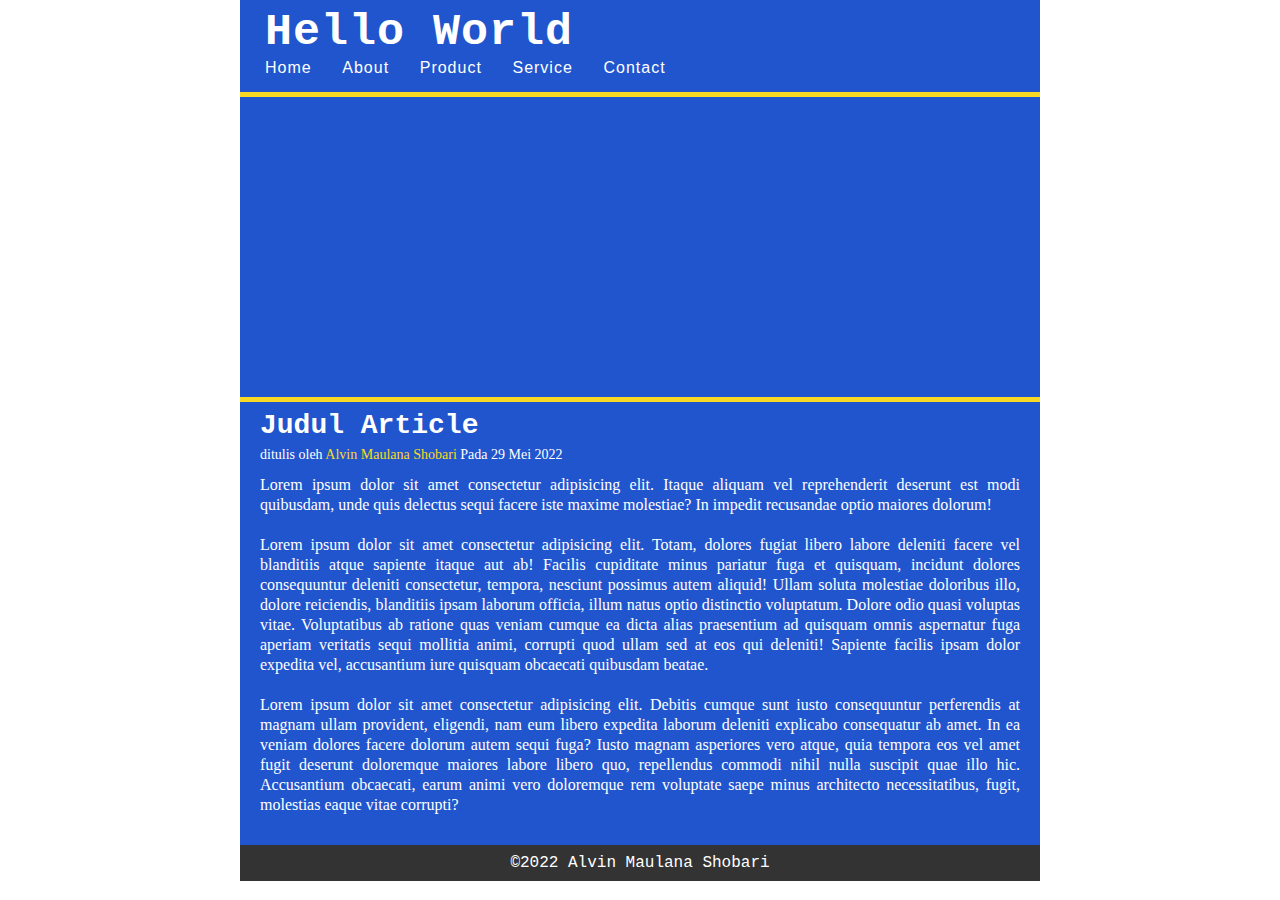
==== index.html @ d7143b66 "membuat website sederhana" ====
<!DOCTYPE html>
<html lang="en">

<head>
    <meta charset="UTF-8">
    <meta http-equiv="X-UA-Compatible" content="IE=edge">
    <meta name="viewport" content="width=device-width, initial-scale=1.0">
    <title>Latihan Margin</title>
    <link rel="stylesheet" href="reset.css">
    <link rel="stylesheet" href="latihan.css">
</head>

<body>
    <div class="container">
        <div class="header">
            <h1 class="judul">Hello World</h1>
            <ul>
                <li><a href="#">Home</a></li>
                <li><a href="#">About</a></li>
                <li><a href="#">Product</a></li>
                <li><a href="#">Service</a></li>
                <li><a href="#">Contact</a></li>
            </ul>
        </div>
        <div class="hero">
            <!-- <h1>Hello</h1> -->
        </div>
        <div class="content">
            <h2>Judul Article</h2>
            <p class="penulis">ditulis oleh
                <a href="#">Alvin Maulana Shobari</a>
                Pada 29 Mei 2022
            </p>
            <p>Lorem ipsum dolor sit amet consectetur adipisicing elit. Itaque aliquam vel reprehenderit deserunt est
                modi quibusdam, unde quis delectus sequi facere iste maxime molestiae? In impedit recusandae optio
                maiores dolorum!</p>
            <p>Lorem ipsum dolor sit amet consectetur adipisicing elit. Totam, dolores fugiat libero labore deleniti
                facere vel blanditiis atque sapiente itaque aut ab! Facilis cupiditate minus pariatur fuga et quisquam,
                incidunt dolores consequuntur deleniti consectetur, tempora, nesciunt possimus autem aliquid! Ullam
                soluta molestiae doloribus illo, dolore reiciendis, blanditiis ipsam laborum officia, illum natus optio
                distinctio voluptatum. Dolore odio quasi voluptas vitae. Voluptatibus ab ratione quas veniam cumque ea
                dicta alias praesentium ad quisquam omnis aspernatur fuga aperiam veritatis sequi mollitia animi,
                corrupti quod ullam sed at eos qui deleniti! Sapiente facilis ipsam dolor expedita vel, accusantium iure
                quisquam obcaecati quibusdam beatae.</p>
            <p>Lorem ipsum dolor sit amet consectetur adipisicing elit. Debitis cumque sunt iusto consequuntur
                perferendis at magnam ullam provident, eligendi, nam eum libero expedita laborum deleniti explicabo
                consequatur ab amet. In ea veniam dolores facere dolorum autem sequi fuga? Iusto magnam asperiores vero
                atque, quia tempora eos vel amet fugit deserunt doloremque maiores labore libero quo, repellendus
                commodi nihil nulla suscipit quae illo hic. Accusantium obcaecati, earum animi vero doloremque rem
                voluptate saepe minus architecto necessitatibus, fugit, molestias eaque vitae corrupti?</p>
        </div>
        <div class="footer">
            <p class="copy">&copy2022 <b>Alvin Maulana Shobari</b></p>
        </div>
    </div>

</body>

</html>
---- latihan.css ----
.container {
    margin: auto;
    width: 800px;
    background-color: #2155CD;
    font-family: 'Courier New', Courier;
    color: #fff;
}

.header {
    padding: 10px 5px 15px;
    letter-spacing: 1px;
}
.header .judul {
    padding-left: 20px;
    font-size: 45px;
    font-weight: bold;
}

.header ul li a {
    padding-left: 20px;
    color: #fff;
    text-decoration: none;
    font-family: Arial, Helvetica;
}

.header ul li {
    display: inline-block;
    margin: 5px 0px 0px 0px;
}

.header a:hover {
    font-size: 20px;
    background-color: #F66B0E;
    padding: 10px;
    border-radius: 50%;
    border-right: 5px solid white;
}

body {
    background-image: url(https://www.toptal.com/designers/subtlepatterns/uploads/moroccan-flower.png);

}

.hero {
    height: 280px;
    background-image: url(https://images.unsplash.com/photo-1496181133206-80ce9b88a853?ixlib=rb-1.2.1&ixid=MnwxMjA3fDB8MHxzZWFyY2h8Mnx8Y29tcHV0ZXJ8ZW58MHx8MHx8&auto=format&fit=crop&w=500&q=60);
    background-size: cover;
    background-position: 0px -130px;
    padding: 10px 0px;
    border-top: 5px solid #F9D923;
    border-bottom: 5px solid #F9D923;
}

.content {
    padding: 10px 0px 10px 20px;
}

.content h2 {
    font-size: 28px;
    font-weight: bold;
}

.content .penulis {
    margin: 5px 0px 0px 0px;
    font-size: 14px;
}

.content .penulis a {
    text-decoration: none;
    color: #F9D923;
}

.content .penulis a:hover{
    color: #2155CD;
    font-size: 20px;
    background-color: white;
    padding: 10px;
    border-radius: 50%;
    border-right: 5px solid #F66B0E;
}

.content p {
    font-family: 'Times New Roman', Times, serif;
    padding-right: 20px;
    margin-top: 10px;
    margin-bottom: 20px;
    text-align: justify;
    font-size: 16px;
    line-height: 20px;
}

.footer {
    background-color: #333;
    text-align: center;
    padding: 10px;
}
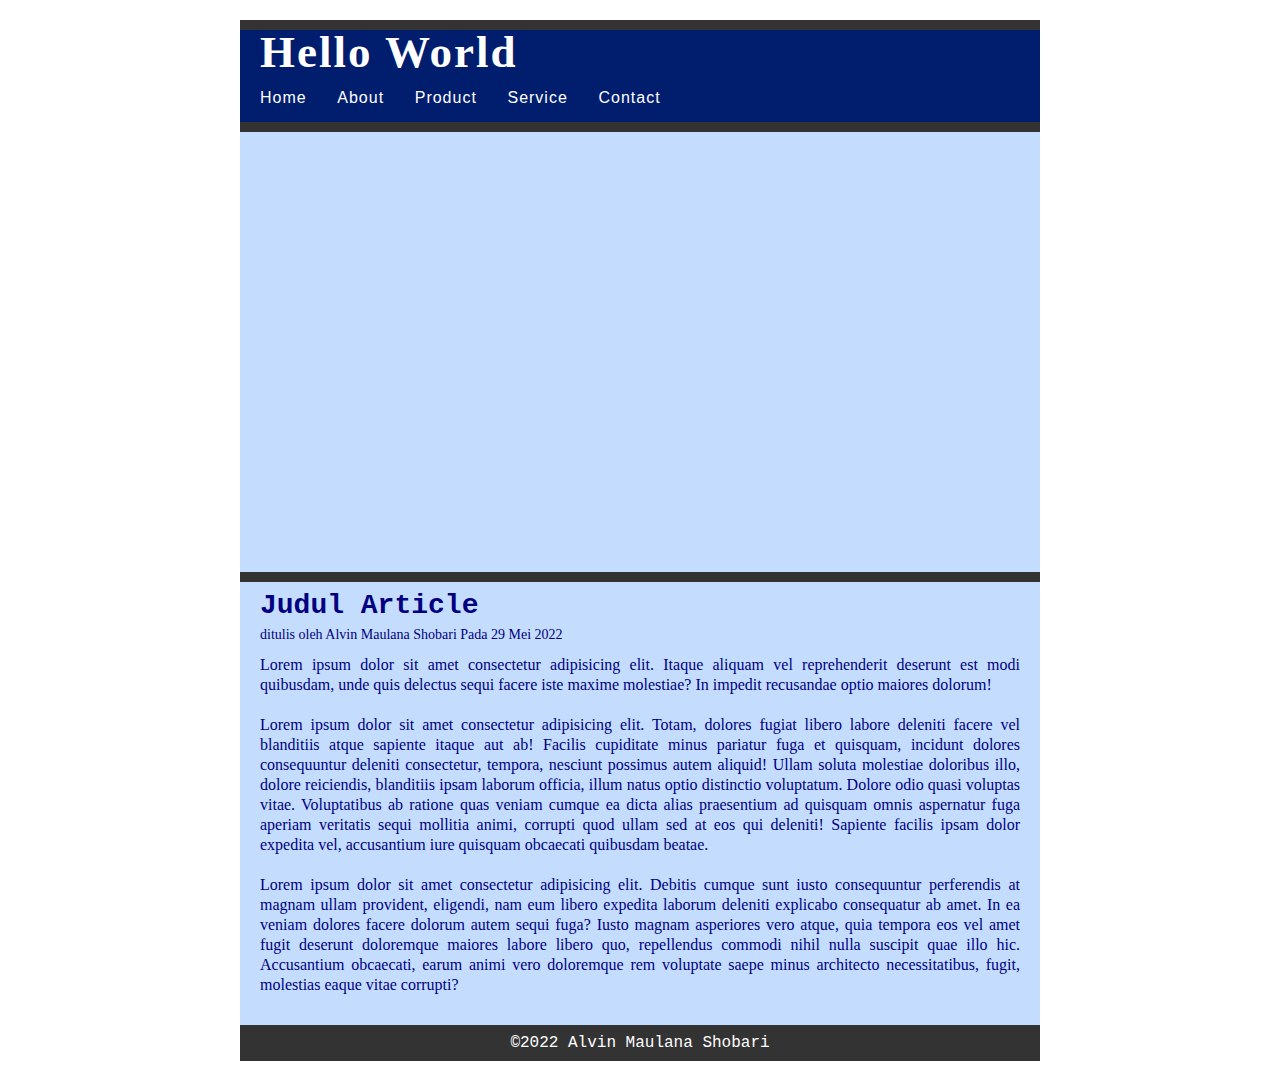
==== commit 4d598f25: "mengubah judul" ====
--- a/index.html
+++ b/index.html
@@ -5,7 +5,7 @@
     <meta charset="UTF-8">
     <meta http-equiv="X-UA-Compatible" content="IE=edge">
     <meta name="viewport" content="width=device-width, initial-scale=1.0">
-    <title>Latihan Margin</title>
+    <title>Website for Article</title>
     <link rel="stylesheet" href="reset.css">
     <link rel="stylesheet" href="latihan.css">
 </head>
--- a/latihan.css
+++ b/latihan.css
@@ -1,19 +1,25 @@
 .container {
     margin: auto;
     width: 800px;
-    background-color: #2155CD;
+    background-color: #C4DDFF;
     font-family: 'Courier New', Courier;
     color: #fff;
+    margin-top: 20px;
 }
 
 .header {
-    padding: 10px 5px 15px;
+    padding: 0px 0px 15px;
     letter-spacing: 1px;
+    background-color: #001D6E;
+
 }
 .header .judul {
+    font-family: 'Times New Roman', Times, serif;
+    margin-bottom: 10px;
+    letter-spacing: 2px; 
     padding-left: 20px;
     font-size: 45px;
-    font-weight: bold;
+    font-weight: bolder;
 }
 
 .header ul li a {
@@ -40,19 +46,29 @@
     background-image: url(https://www.toptal.com/designers/subtlepatterns/uploads/moroccan-flower.png);
 
 }
+/* untuk mengatur warna garis pembatas horizontal */
+.header{
+    border-top: 10px solid 
+    #333;
+}
+.hero{
+    border-top: 10px solid 
+    #333;
+    border-bottom: 10px solid 
+    #333;
+    margin: auto;
+    height: 380px;
+    /* background-image: url(https://i.ibb.co/FmLxR96/photo-2022-05-30-12-28-44.jpg); */
+    background-image: url(https://cdn.forbes.com.mx/2021/08/Laptops-Huawei-uno-e1628037162147.jpg);
+    background-size: cover;
+    background-position: 0px -5px;
+    padding: 30px 0px;
 
-.hero {
-    height: 280px;
-    background-image: url(https://images.unsplash.com/photo-1496181133206-80ce9b88a853?ixlib=rb-1.2.1&ixid=MnwxMjA3fDB8MHxzZWFyY2h8Mnx8Y29tcHV0ZXJ8ZW58MHx8MHx8&auto=format&fit=crop&w=500&q=60);
-    background-size: cover;
-    background-position: 0px -130px;
-    padding: 10px 0px;
-    border-top: 5px solid #F9D923;
-    border-bottom: 5px solid #F9D923;
 }
 
 .content {
     padding: 10px 0px 10px 20px;
+    color: navy;
 }
 
 .content h2 {
@@ -67,7 +83,7 @@
 
 .content .penulis a {
     text-decoration: none;
-    color: #F9D923;
+    color: navy;
 }
 
 .content .penulis a:hover{
@@ -93,4 +109,31 @@
     background-color: #333;
     text-align: center;
     padding: 10px;
+    margin-bottom: 20px;
 }
+
+@media screen and (max-width: 600px) {
+    .container{
+        width: 90%;
+    }
+    .hero{
+        background-position: 50% 50%;
+        background-size: cover;
+
+    }
+    .header .judul{
+        font-size: 35px;
+    }
+    .content .penulis a:hover{
+        font-size: 15px;
+    }
+
+    .footer {
+        font-size: 14px;
+    }
+
+    .content p {
+        font-size: 14px;
+        word-spacing: 0.5px;
+    }
+}
